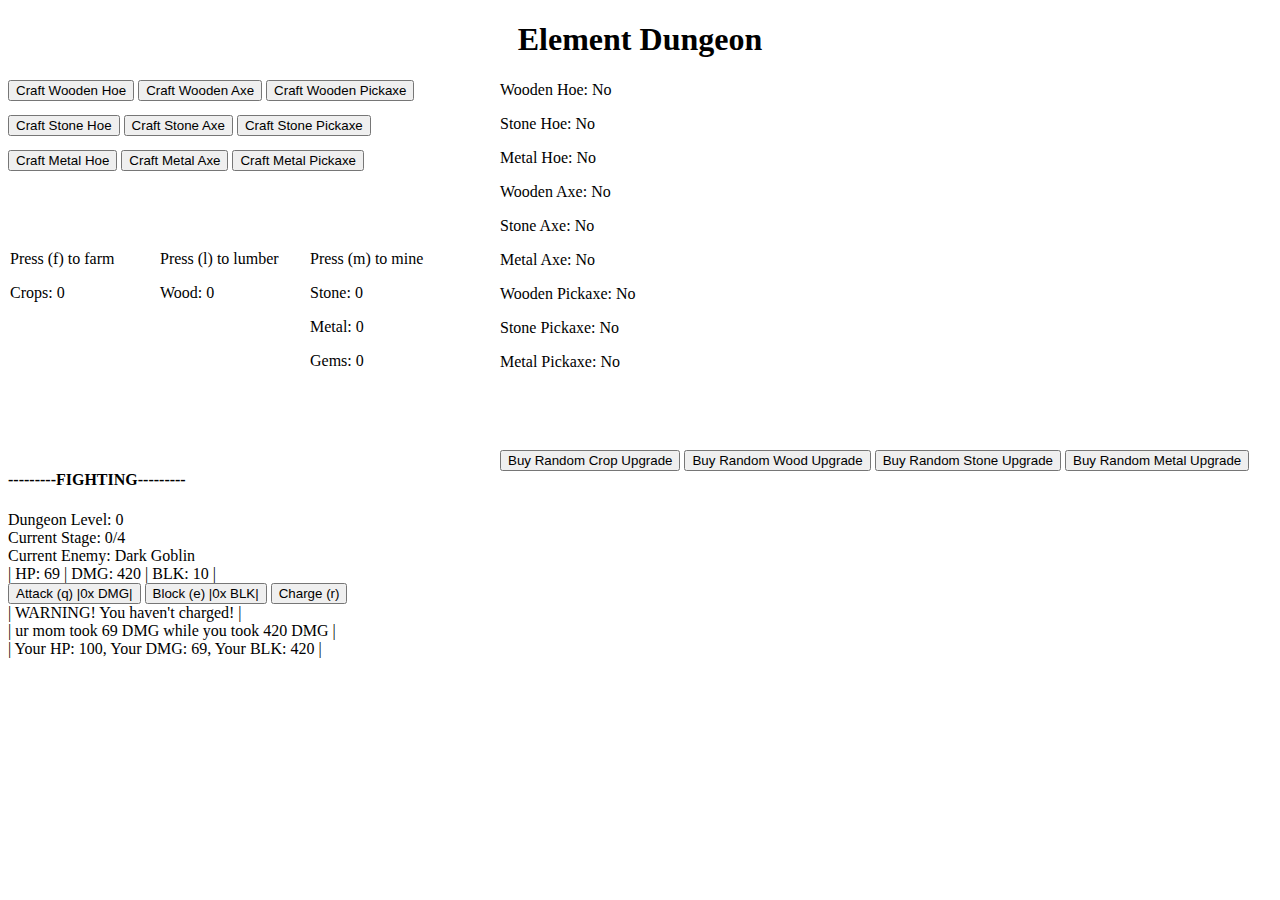
==== index.html @ b1b71169 "moved over stuff from the other repo cuz i lost it :skull:" ====
<!DOCTYPE html>
<html lang="en">
<head>
    <meta charset="UTF-8" />
    <script src="gathering.js" defer></script>
  

    <link rel="stylesheet" href="style.css">
    <script src="script.js" defer></script>
</head>

    <body>


    <div class="Title" font="">
        <h1 style=text-align:center>Element Dungeon</h1>
    </div>

    <div id="Farming">
        <label>Press (f) to farm</label>
        <p id="CropCount">Crops: 0</p>
    </div>

    <div id="Woodcutting">
        <label>Press (l) to lumber</label>
        <p id="WoodCount">Wood: 0</p>
    </div>

    <div id="Mining">
        <label>Press (m) to mine</label>

        <p id="StoneCount">Stone: 0</p>
        <p id="MetalCount">Metal: 0</p>
        <p id="GemCount">Gems: 0</p>
    </div>

    <div id="WoodCrafting">
        <button onclick="craftWoodenHoe()">Craft Wooden Hoe</button>
        <button onclick="craftWoodenAxe()">Craft Wooden Axe</button>
        <button onclick = "craftWoodenPickaxe()">Craft Wooden Pickaxe</button>
    </div>

    <div id="StoneCrafting">
        <button onclick = "craftStoneHoe()">Craft Stone Hoe</button>
        <button onclick = "craftStoneAxe()">Craft Stone Axe</button>
        <button onclick = "craftStonePickaxe()">Craft Stone Pickaxe</button>
    </div>

    <div id="MetalCrafting">
        <button onclick = "craftMetalHoe()">Craft Metal Hoe</button>
        <button onclick = "craftMetalAxe()">Craft Metal Axe</button>
        <button onclick = "craftMetalPickaxe()">Craft Metal Pickaxe</button>
    </div>

    <div id="ToolList">
        <p id="WoodenHoeCount">Wooden Hoe: No</p>
        <p id="StoneHoeCount">Stone Hoe: No</p>
        <p id="MetalHoeCount">Metal Hoe: No</p>
        <p id="WoodenAxeCount">Wooden Axe: No</p>
        <p id="StoneAxeCount">Stone Axe: No</p>
        <p id="MetalAxeCount">Metal Axe: No</p>
        <p id="WoodenPickaxeCount">Wooden Pickaxe: No</p>
        <p id="StonePickaxeCount">Stone Pickaxe: No</p>
        <p id="MetalPickaxeCount">Metal Pickaxe: No</p>
    </div>

    <div id="RandomUpgradeShop">
        <button onclick = "buyRandomCropUpgrade()">Buy Random Crop Upgrade</button>
        <button onclick = "buyRandomWoodUpgrade()">Buy Random Wood Upgrade</button>
        <button onclick = "buyRandomStoneUpgrade()">Buy Random Stone Upgrade</button>
        <button onclick = "buyRandomMetalUpgrade()">Buy Random Metal Upgrade</button>
    </div>

    <div id="Dungeon">
        <h4>---------FIGHTING---------</h4>
        <label id="lvl">Dungeon Level: 0</label><br>
        <label id="stage">Current Stage: 0/4</label><br>
        <label id="enemyLabel">Current Enemy: Dark Goblin</label><br>
        <label id="enemyStats">| HP: 69 | DMG: 420 | BLK: 10 |</label><br>
        <button id="attack">Attack (q) |0x DMG| </button>
        <button id="blk">Block (e) |0x BLK|</button>
        <button id="charge">Charge (r)</button><br>
        <label id="chargeComment">| WARNING! You haven't charged! |</label><br>
        <label id="atkCommment">| ur mom took 69 DMG while you took 420 DMG |</label><br>
        <label id="yourStat">| Your HP: 100, Your DMG: 69, Your BLK: 420 |</label>
    </div>

    </body>
</html>
---- style.css ----
#Farming{
    position:absolute;
    top: 250px;
    left: 10px;
}
#Woodcutting{
    position:absolute;
    top:250px;
    left:160px;
}
#Mining{
    position:absolute;
    top:250px;
    left:310px;
}

#StoneCrafting{
    position:absolute;
    top:115px;
}

#MetalCrafting{
    position:absolute;
    top:150px;
}

#ToolList{
    position:absolute;
    top:65px;
    left:500px;
}

#RandomUpgradeShop{
    position:absolute;
    top:450px;
    left:500px;
        
}

#Dungeon{
    position:absolute;
    top:450px;
}
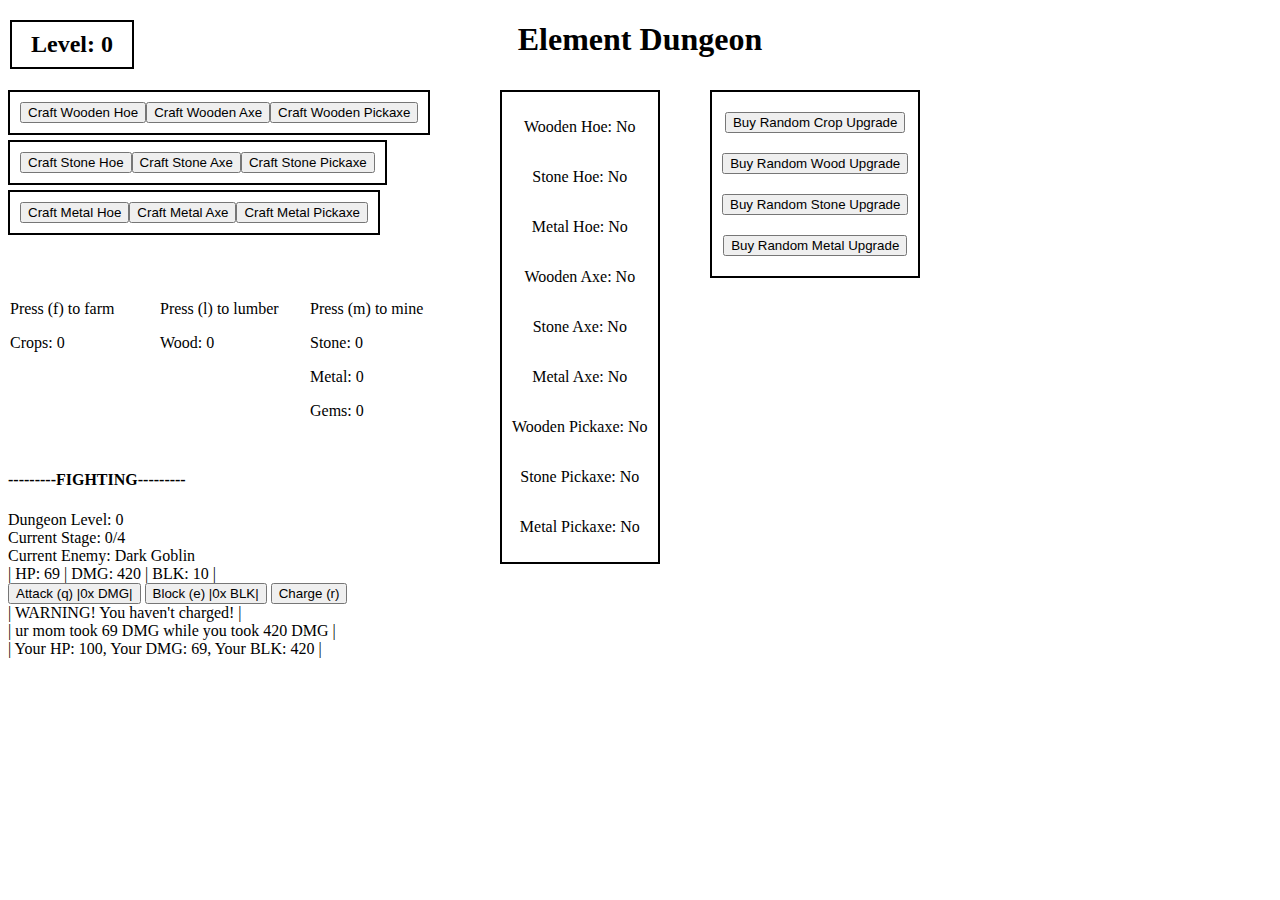
==== commit bb7c2c89: "added boxes around some things and started player levels" ====
--- a/index.html
+++ b/index.html
@@ -3,6 +3,8 @@
 <head>
     <meta charset="UTF-8" />
     <script src="gathering.js" defer></script>
+    <script src="leveling.js" defer></script>
+
   
 
     <link rel="stylesheet" href="style.css">
@@ -16,22 +18,26 @@
         <h1 style=text-align:center>Element Dungeon</h1>
     </div>
 
-    <div id="Farming">
-        <label>Press (f) to farm</label>
-        <p id="CropCount">Crops: 0</p>
-    </div>
+    <div class="Gathering">
 
-    <div id="Woodcutting">
-        <label>Press (l) to lumber</label>
-        <p id="WoodCount">Wood: 0</p>
-    </div>
+        <div id="Farming">
+            <label>Press (f) to farm</label>
+            <p id="CropCount">Crops: 0</p>
+        </div>
 
-    <div id="Mining">
-        <label>Press (m) to mine</label>
+        <div id="Woodcutting">
+            <label>Press (l) to lumber</label>
+            <p id="WoodCount">Wood: 0</p>
+        </div>
 
-        <p id="StoneCount">Stone: 0</p>
-        <p id="MetalCount">Metal: 0</p>
-        <p id="GemCount">Gems: 0</p>
+        <div id="Mining">
+            <label>Press (m) to mine</label>
+
+            <p id="StoneCount">Stone: 0</p>
+            <p id="MetalCount">Metal: 0</p>
+            <p id="GemCount">Gems: 0</p>
+        </div>
+
     </div>
 
     <div id="WoodCrafting">
@@ -52,6 +58,10 @@
         <button onclick = "craftMetalPickaxe()">Craft Metal Pickaxe</button>
     </div>
 
+    <div class="PlayerLevels">
+        <h2 id="Level">Level: 0</h2>
+    </div>
+
     <div id="ToolList">
         <p id="WoodenHoeCount">Wooden Hoe: No</p>
         <p id="StoneHoeCount">Stone Hoe: No</p>
@@ -64,7 +74,7 @@
         <p id="MetalPickaxeCount">Metal Pickaxe: No</p>
     </div>
 
-    <div id="RandomUpgradeShop">
+    <div class="RandomUpgradeShop">
         <button onclick = "buyRandomCropUpgrade()">Buy Random Crop Upgrade</button>
         <button onclick = "buyRandomWoodUpgrade()">Buy Random Wood Upgrade</button>
         <button onclick = "buyRandomStoneUpgrade()">Buy Random Stone Upgrade</button>
--- a/style.css
+++ b/style.css
@@ -1,43 +1,94 @@
+
 #Farming{
     position:absolute;
-    top: 250px;
+    top: 300px;
     left: 10px;
 }
 #Woodcutting{
     position:absolute;
-    top:250px;
+    top:300px;
     left:160px;
 }
 #Mining{
     position:absolute;
-    top:250px;
+    top:300px;
     left:310px;
+}
+
+#WoodCrafting{
+    position:absolute;
+    top:90px;
+    border: 2px solid black;
+    padding: 10px;
+    display:flex;
+    justify-content: center;
+    align-items: center;   
 }
 
 #StoneCrafting{
     position:absolute;
-    top:115px;
+    top:140px;
+    border: 2px solid black;
+    padding: 10px;
+    display:flex;
+    justify-content: center;
+    align-items: center;   
 }
 
 #MetalCrafting{
     position:absolute;
-    top:150px;
+    top:190px;
+    border: 2px solid black;
+    padding: 10px;
+    display:flex;
+    justify-content: center;
+    align-items: center;   
 }
 
 #ToolList{
     position:absolute;
-    top:65px;
+    top:90px;
     left:500px;
+    border: 2px solid black;
+    padding: 10px;
+    display:flex;
+    flex-direction:column;
+    justify-content: center;
+    align-items: center;   
 }
 
-#RandomUpgradeShop{
+.RandomUpgradeShop{
     position:absolute;
-    top:450px;
-    left:500px;
-        
+    top:80px;
+    left:700px;
+    border: 2px solid black;
+    padding: 10px;
+    display:flex;
+    flex-direction:column;
+    justify-content: center;
+    align-items: center;   
+    margin:10px;
 }
+.RandomUpgradeShop button{
+    margin: 10px 0;
+}
+
 
 #Dungeon{
     position:absolute;
     top:450px;
-}+}
+
+.PlayerLevels{
+    width:100px;
+    height:25px;
+    position:absolute;
+    top:20px;
+    left:10px; 
+    border: 2px solid black;
+    padding: 10px;
+    display:flex;
+    justify-content: center;
+    align-items: center;   
+}
+
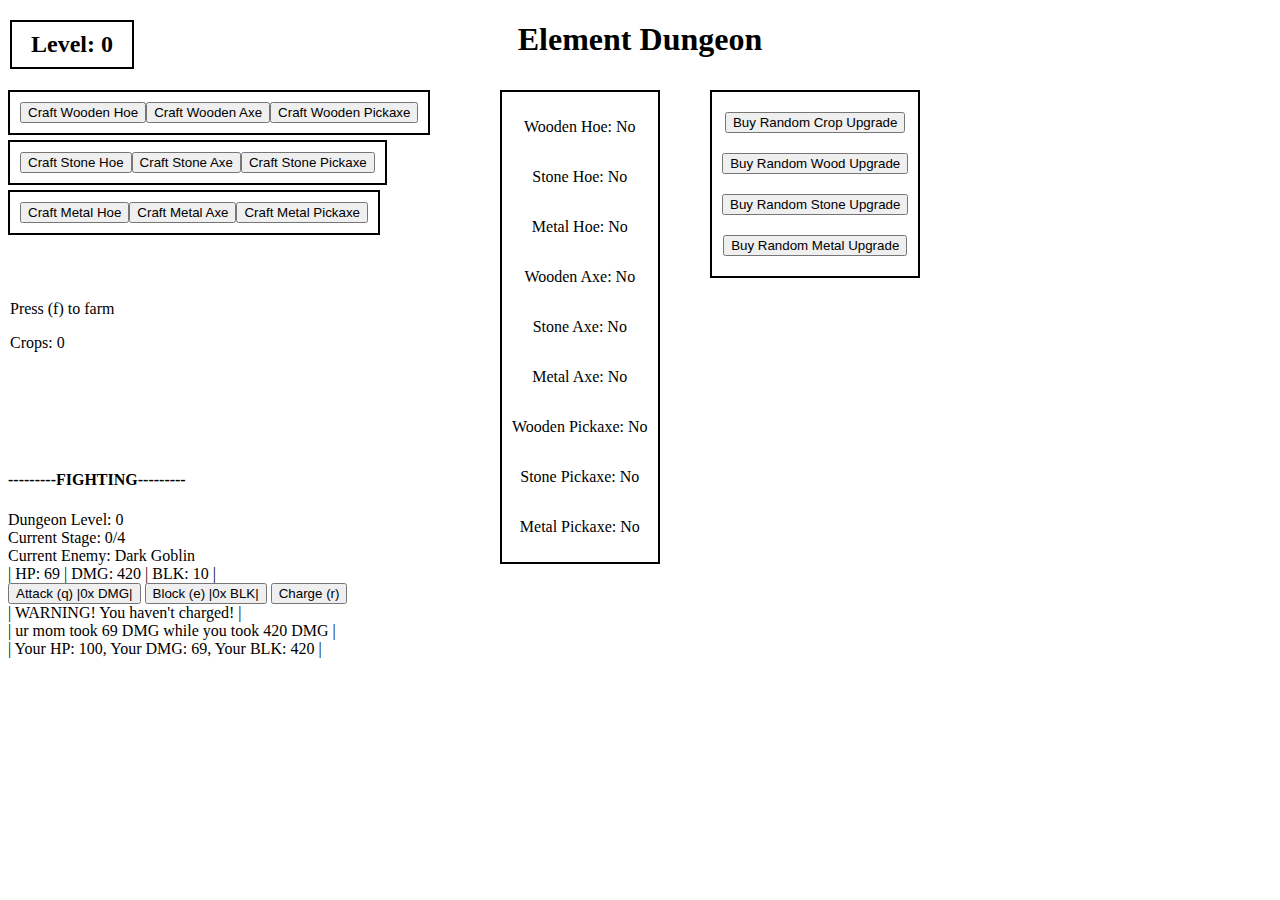
==== commit a1ec55c6: "added lumber unlock" ====
--- a/index.html
+++ b/index.html
@@ -2,13 +2,7 @@
 <html lang="en">
 <head>
     <meta charset="UTF-8" />
-    <script src="gathering.js" defer></script>
-    <script src="leveling.js" defer></script>
-
-  
-
     <link rel="stylesheet" href="style.css">
-    <script src="script.js" defer></script>
 </head>
 
     <body>
@@ -16,29 +10,27 @@
 
     <div class="Title" font="">
         <h1 style=text-align:center>Element Dungeon</h1>
-    </div>
 
-    <div class="Gathering">
 
-        <div id="Farming">
-            <label>Press (f) to farm</label>
+
+        <div class="Farming">
+            <label id="FarmLabel">Press (f) to farm</label>
             <p id="CropCount">Crops: 0</p>
         </div>
 
-        <div id="Woodcutting">
-            <label>Press (l) to lumber</label>
+        <div class="Woodcutting">
+            <label id="LumberLabel">Press (l) to lumber</label>
             <p id="WoodCount">Wood: 0</p>
         </div>
 
-        <div id="Mining">
-            <label>Press (m) to mine</label>
-
+        <div class="Mining">
+            <label id="MineLabel">Press (m) to mine</label>
             <p id="StoneCount">Stone: 0</p>
             <p id="MetalCount">Metal: 0</p>
             <p id="GemCount">Gems: 0</p>
         </div>
 
-    </div>
+
 
     <div id="WoodCrafting">
         <button onclick="craftWoodenHoe()">Craft Wooden Hoe</button>
@@ -94,6 +86,7 @@
         <label id="atkCommment">| ur mom took 69 DMG while you took 420 DMG |</label><br>
         <label id="yourStat">| Your HP: 100, Your DMG: 69, Your BLK: 420 |</label>
     </div>
-
+    <script src="gathering.js" defer></script>
+    <script src="leveling.js" defer></script>
     </body>
 </html> 
--- a/style.css
+++ b/style.css
@@ -1,18 +1,20 @@
 
-#Farming{
+.Farming{
     position:absolute;
     top: 300px;
     left: 10px;
 }
-#Woodcutting{
+.Woodcutting{
     position:absolute;
     top:300px;
     left:160px;
+    display:none;
 }
-#Mining{
+.Mining{
     position:absolute;
     top:300px;
     left:310px;
+    display:none;
 }
 
 #WoodCrafting{
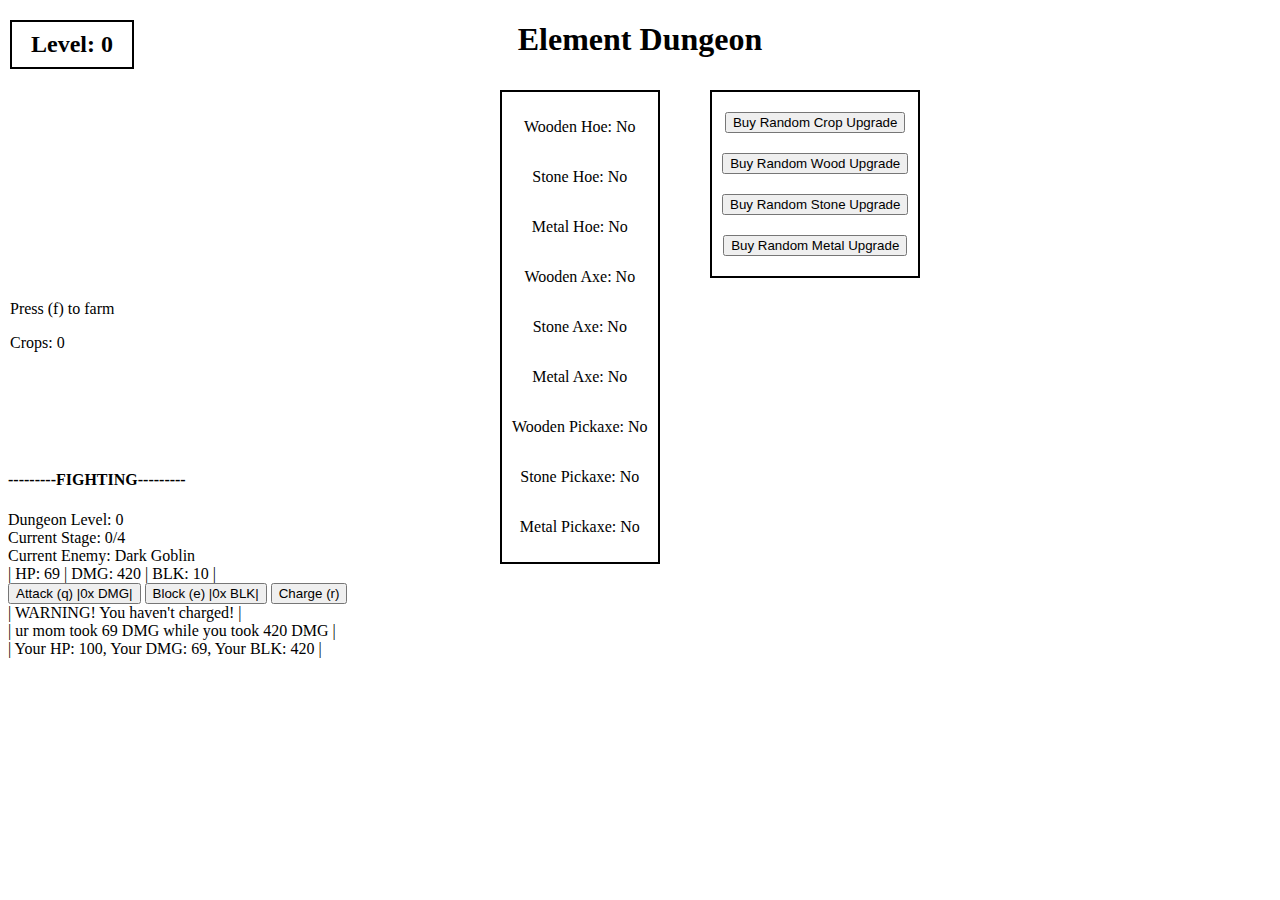
==== commit 94030b5f: "added the rest of the unlocks" ====
--- a/index.html
+++ b/index.html
@@ -32,19 +32,19 @@
 
 
 
-    <div id="WoodCrafting">
+    <div class="WoodCrafting">
         <button onclick="craftWoodenHoe()">Craft Wooden Hoe</button>
         <button onclick="craftWoodenAxe()">Craft Wooden Axe</button>
         <button onclick = "craftWoodenPickaxe()">Craft Wooden Pickaxe</button>
     </div>
 
-    <div id="StoneCrafting">
+    <div class="StoneCrafting">
         <button onclick = "craftStoneHoe()">Craft Stone Hoe</button>
         <button onclick = "craftStoneAxe()">Craft Stone Axe</button>
         <button onclick = "craftStonePickaxe()">Craft Stone Pickaxe</button>
     </div>
 
-    <div id="MetalCrafting">
+    <div class="MetalCrafting">
         <button onclick = "craftMetalHoe()">Craft Metal Hoe</button>
         <button onclick = "craftMetalAxe()">Craft Metal Axe</button>
         <button onclick = "craftMetalPickaxe()">Craft Metal Pickaxe</button>
--- a/style.css
+++ b/style.css
@@ -17,7 +17,7 @@
     display:none;
 }
 
-#WoodCrafting{
+.WoodCrafting{
     position:absolute;
     top:90px;
     border: 2px solid black;
@@ -25,9 +25,11 @@
     display:flex;
     justify-content: center;
     align-items: center;   
+    display:none;
+
 }
 
-#StoneCrafting{
+.StoneCrafting{
     position:absolute;
     top:140px;
     border: 2px solid black;
@@ -35,9 +37,11 @@
     display:flex;
     justify-content: center;
     align-items: center;   
+    display:none;
+
 }
 
-#MetalCrafting{
+.MetalCrafting{
     position:absolute;
     top:190px;
     border: 2px solid black;
@@ -45,6 +49,8 @@
     display:flex;
     justify-content: center;
     align-items: center;   
+    display:none;
+
 }
 
 #ToolList{
